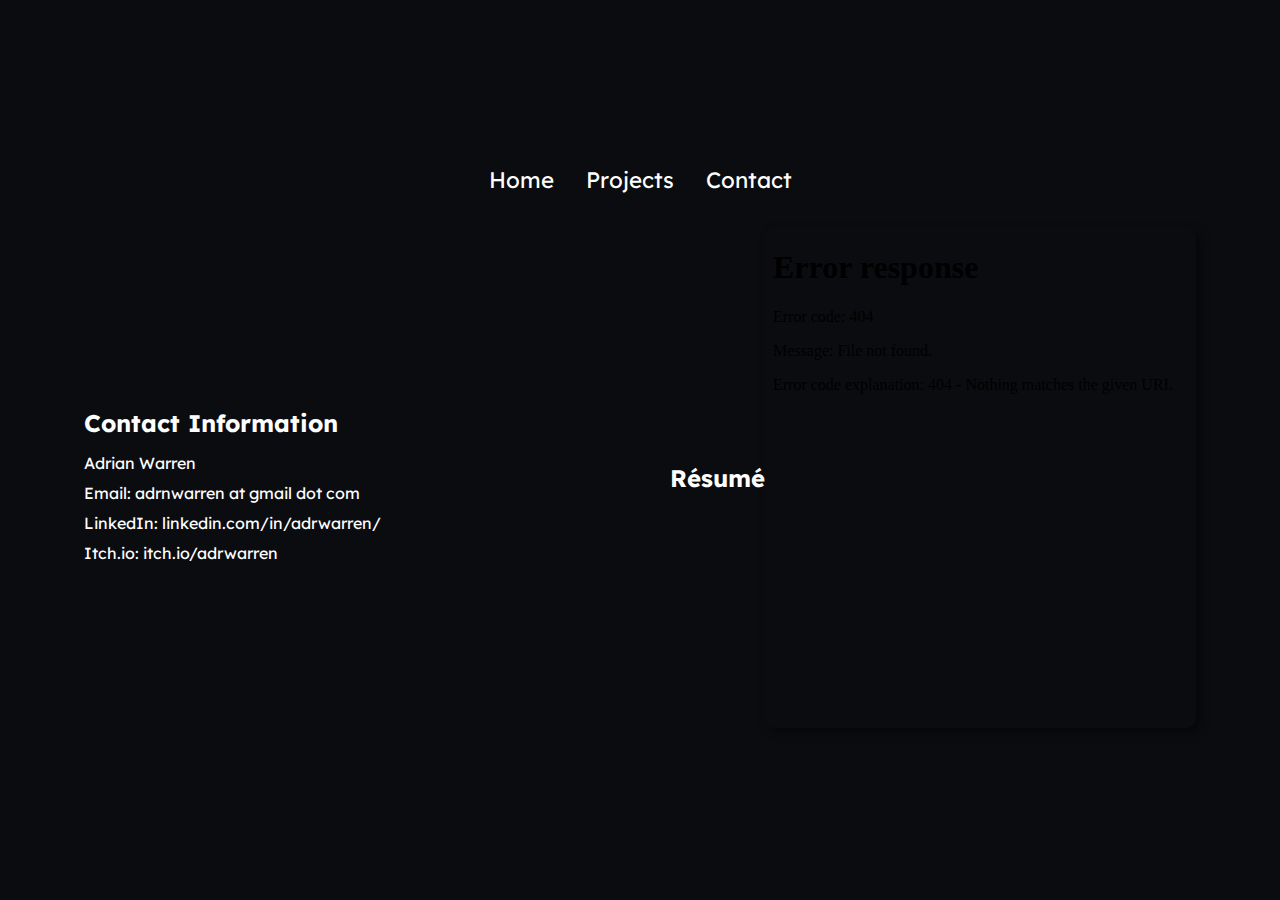
==== contact.html @ fda49949 "Create contact.html" ====
<!DOCTYPE html>
<html lang="en">
  <head>
    <meta charset="UTF-8">
    <meta name="viewport" content="width=device-width, initial-scale=1.0">
    <title>Contact and Résumé</title>
    <style>
      @import url('https://fonts.googleapis.com/css2?family=Lexend:wght@100..900&display=swap');
      body {
        font-family: Lexend, serif;
        margin: 0;
        padding: 0;
        background-color: #0b0c10;
        color: #fff;
        display: flex;
        flex-direction: column;
        align-items: center;
        justify-content: center;
        height: 100vh;
      }
      ul {
        list-style-type: none;
        margin: 0;
        padding: 0;
        overflow: hidden;
        background-color: #0b0c10;
      }
      li {
        float: left;
      }
      li a {
        display: block;
        color: white;
        text-align: center;
        padding: 14px 16px;
        text-decoration: none;
        font-size: 1.4em;
      }
      li a:hover {
        background-color: #111;
      }
      .container {
        display: flex;
        flex-direction: row;
        width: 90%;
        max-width: 1200px;
        gap: 20px;
      }
      .left, .right {
        flex: 1;
        padding: 20px;
      }
      .left {
        display: flex;
        flex-direction: column;
        justify-content: center;
      }
      .left h2 {
        font-weight: 700;
        margin-bottom: 10px;
      }
      .left p, .left a {
        font-weight: 400;
        text-decoration: none;
        color: #fff;
        margin: 5px 0;
      }
      .right {
        display: flex;
        align-items: center;
        justify-content: center;
      }
      iframe {
        width: 100%;
        height: 500px;
        border: none;
        border-radius: 10px;
        box-shadow: 4px 4px 10px rgba(0, 0, 0, 0.5);
      }
      @media (max-width: 768px) {
        .container {
          flex-direction: column;
          align-items: center;
        }
        .left, .right {
          width: 100%;
          text-align: center;
        }
        iframe {
          height: 300px;
        }
      }
    </style>
  </head>
  <body>
    <ul>
      <li><a href="index.html">Home</a></li>
      <li><a href="portfolio.html">Projects</a></li>
      <li><a class="active" href="contact.html">Contact</a></li>
    </ul>
    <div class="container">
      <div class="left">
        <h2>Contact Information</h2>
        <p>Adrian Warren</p>
        <p>Email: <a href="mailto:adrnwarren@gmail.com">adrnwarren at gmail dot com</a></p>
        <p>LinkedIn: <a href="https://www.linkedin.com/in/adrwarren/" target="_blank">linkedin.com/in/adrwarren/</a></p>
        <p>Itch.io: <a href="https://adrwarren.itch.io/" target="_blank">itch.io/adrwarren</a></p>
      </div>
      <div class="right">
        <h2>Résumé</h2>
        <iframe src="images/portfolio-resume"></iframe>
      </div>
    </div>
  </body>
</html>
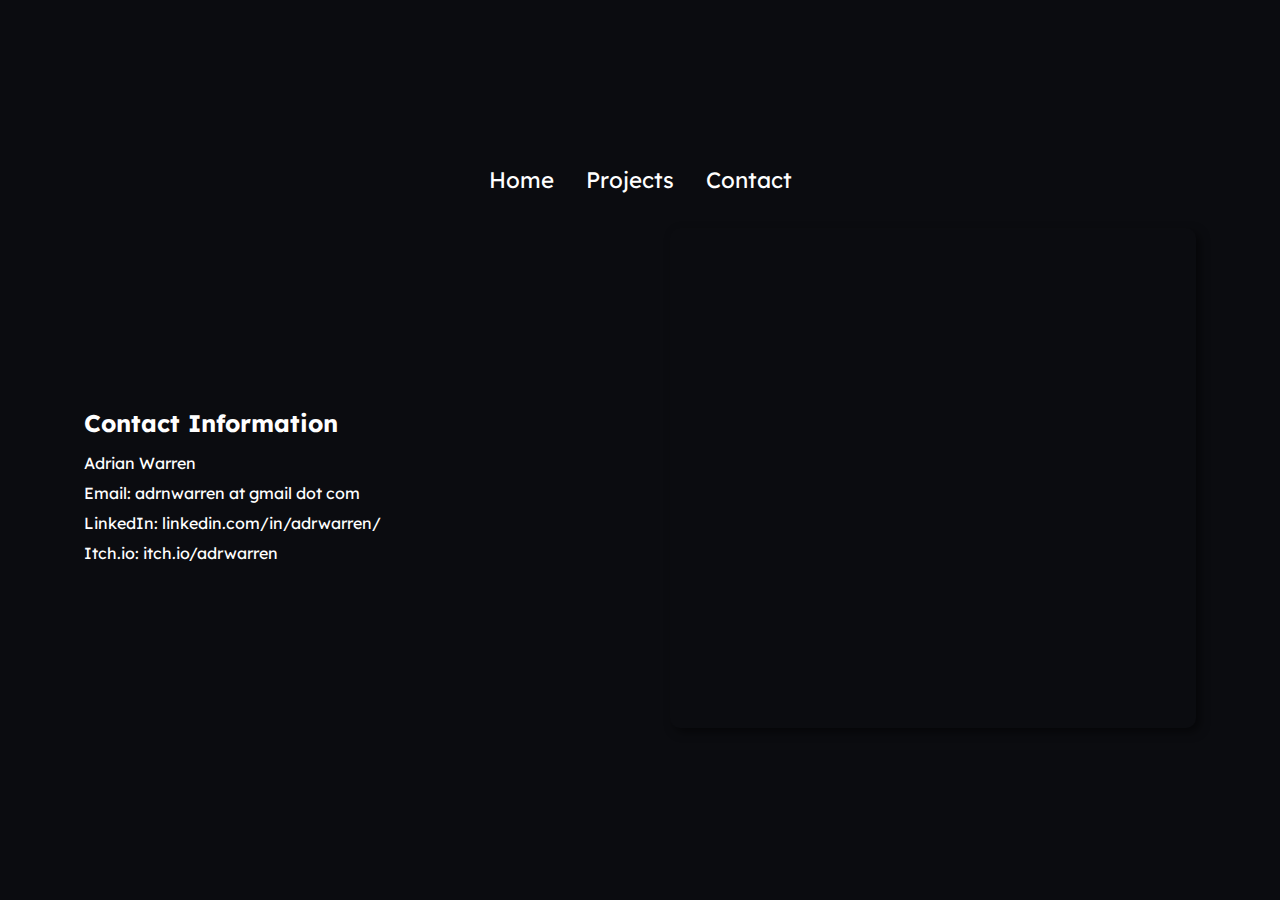
==== commit 47a65a55: "Update contact.html" ====
--- a/contact.html
+++ b/contact.html
@@ -107,8 +107,7 @@
         <p>Itch.io: <a href="https://adrwarren.itch.io/" target="_blank">itch.io/adrwarren</a></p>
       </div>
       <div class="right">
-        <h2>Résumé</h2>
-        <iframe src="images/portfolio-resume"></iframe>
+        <iframe src="images/portfolio-resume.pdf"></iframe>
       </div>
     </div>
   </body>
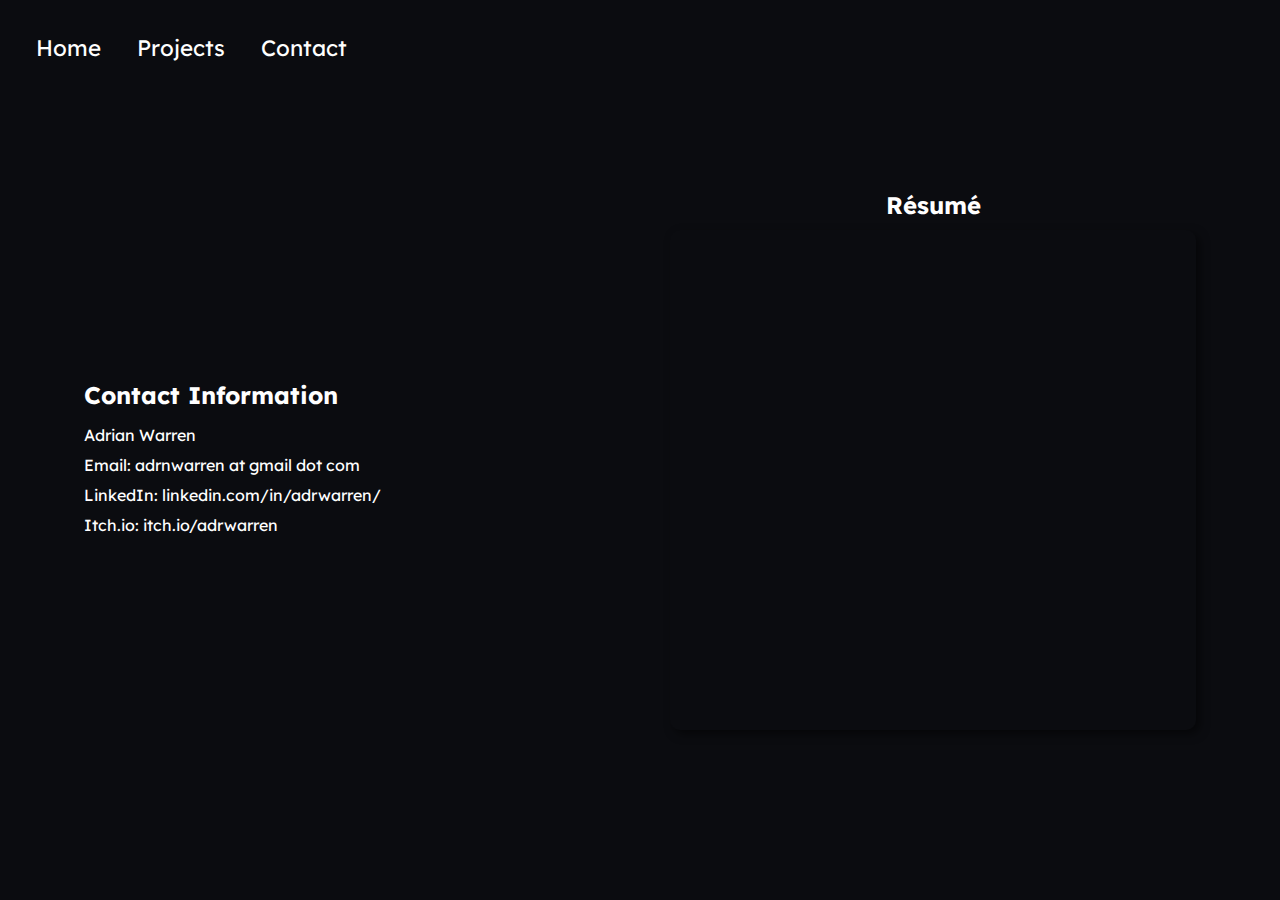
==== commit e1ecc7bf: "Update contact.html" ====
--- a/contact.html
+++ b/contact.html
@@ -22,15 +22,17 @@
         list-style-type: none;
         margin: 0;
         padding: 0;
-        overflow: hidden;
         background-color: #0b0c10;
+        position: absolute;
+        left: 20px;
+        top: 20px;
       }
       li {
-        float: left;
+        display: inline;
       }
       li a {
-        display: block;
-        color: white;
+        display: inline-block;
+        color: #fff;
         text-align: center;
         padding: 14px 16px;
         text-decoration: none;
@@ -67,8 +69,12 @@
       }
       .right {
         display: flex;
+        flex-direction: column;
         align-items: center;
         justify-content: center;
+      }
+      .right h2 {
+        margin-bottom: 10px;
       }
       iframe {
         width: 100%;
@@ -107,6 +113,7 @@
         <p>Itch.io: <a href="https://adrwarren.itch.io/" target="_blank">itch.io/adrwarren</a></p>
       </div>
       <div class="right">
+        <h2>Résumé</h2>
         <iframe src="images/portfolio-resume.pdf"></iframe>
       </div>
     </div>
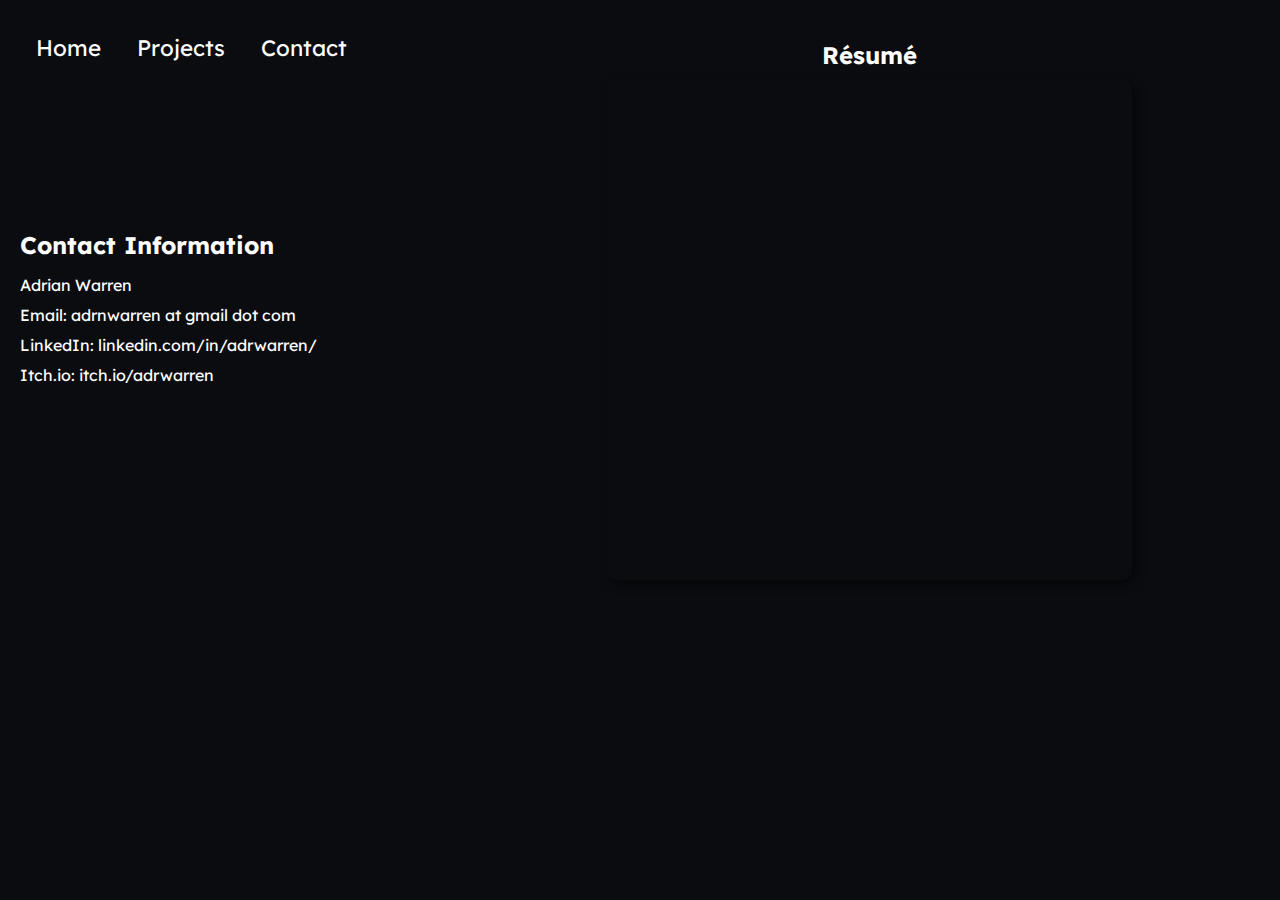
==== commit eb3c36e7: "Update contact.html" ====
--- a/contact.html
+++ b/contact.html
@@ -14,8 +14,6 @@
         color: #fff;
         display: flex;
         flex-direction: column;
-        align-items: center;
-        justify-content: center;
         height: 100vh;
       }
       ul {
@@ -47,6 +45,9 @@
         width: 90%;
         max-width: 1200px;
         gap: 20px;
+        align-items: center;
+        justify-content: center;
+
       }
       .left, .right {
         flex: 1;
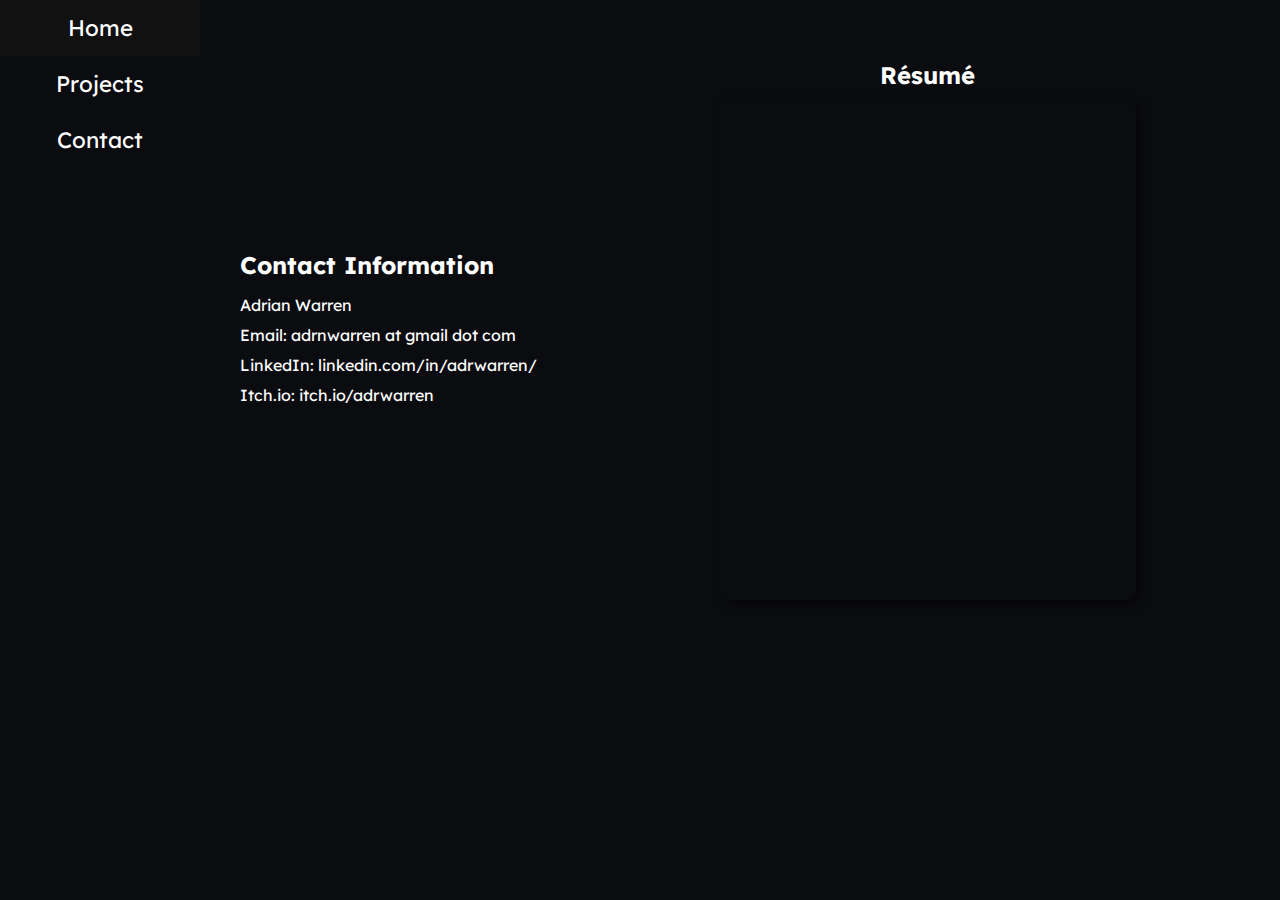
==== commit 4105ed79: "Update contact.html" ====
--- a/contact.html
+++ b/contact.html
@@ -4,6 +4,7 @@
     <meta charset="UTF-8">
     <meta name="viewport" content="width=device-width, initial-scale=1.0">
     <title>Contact and Résumé</title>
+    <link rel="stylesheet" href="css/navbar.css">
     <style>
       @import url('https://fonts.googleapis.com/css2?family=Lexend:wght@100..900&display=swap');
       body {
@@ -16,29 +17,6 @@
         flex-direction: column;
         height: 100vh;
       }
-      ul {
-        list-style-type: none;
-        margin: 0;
-        padding: 0;
-        background-color: #0b0c10;
-        position: absolute;
-        left: 20px;
-        top: 20px;
-      }
-      li {
-        display: inline;
-      }
-      li a {
-        display: inline-block;
-        color: #fff;
-        text-align: center;
-        padding: 14px 16px;
-        text-decoration: none;
-        font-size: 1.4em;
-      }
-      li a:hover {
-        background-color: #111;
-      }
       .container {
         display: flex;
         flex-direction: row;
@@ -47,7 +25,6 @@
         gap: 20px;
         align-items: center;
         justify-content: center;
-
       }
       .left, .right {
         flex: 1;
@@ -100,22 +77,24 @@
     </style>
   </head>
   <body>
-    <ul>
+    <ul class="navbar">
       <li><a href="index.html">Home</a></li>
       <li><a href="portfolio.html">Projects</a></li>
-      <li><a class="active" href="contact.html">Contact</a></li>
+      <li><a href="contact.html">Contact</a></li>
     </ul>
-    <div class="container">
-      <div class="left">
-        <h2>Contact Information</h2>
-        <p>Adrian Warren</p>
-        <p>Email: <a href="mailto:adrnwarren@gmail.com">adrnwarren at gmail dot com</a></p>
-        <p>LinkedIn: <a href="https://www.linkedin.com/in/adrwarren/" target="_blank">linkedin.com/in/adrwarren/</a></p>
-        <p>Itch.io: <a href="https://adrwarren.itch.io/" target="_blank">itch.io/adrwarren</a></p>
-      </div>
-      <div class="right">
-        <h2>Résumé</h2>
-        <iframe src="images/portfolio-resume.pdf"></iframe>
+    <div class="main-content">
+      <div class="container">
+        <div class="left">
+          <h2>Contact Information</h2>
+          <p>Adrian Warren</p>
+          <p>Email: <a href="mailto:adrnwarren@gmail.com">adrnwarren at gmail dot com</a></p>
+          <p>LinkedIn: <a href="https://www.linkedin.com/in/adrwarren/" target="_blank">linkedin.com/in/adrwarren/</a></p>
+          <p>Itch.io: <a href="https://adrwarren.itch.io/" target="_blank">itch.io/adrwarren</a></p>
+        </div>
+        <div class="right">
+          <h2>Résumé</h2>
+          <iframe src="images/portfolio-resume.pdf"></iframe>
+        </div>
       </div>
     </div>
   </body>
--- a/css/navbar.css
+++ b/css/navbar.css
@@ -0,0 +1,64 @@
+@import url('https://fonts.googleapis.com/css2?family=Lexend:wght@100..900&display=swap');
+
+body {
+  font-family: Lexend, serif;
+  margin: 0;
+  padding: 0;
+}
+
+ul.navbar {
+  list-style-type: none;
+  margin: 0;
+  padding: 0;
+  position: fixed;
+  left: 0;
+  top: 0;
+  width: 200px;
+  height: 100vh;
+  background-color: #0b0c10;
+  display: flex;
+  flex-direction: column;
+}
+
+ul.navbar li {
+  width: 100%;
+}
+
+ul.navbar li a {
+  display: block;
+  color: white;
+  text-align: center;
+  padding: 14px 16px;
+  text-decoration: none;
+  font-size: 1.4em;
+}
+
+ul.navbar li a:hover {
+  background-color: #111;
+}
+
+ul.navbar li a.active {
+  font-weight: bold;
+}
+
+/* Adjust main content to avoid overlap */
+.main-content {
+  margin-left: 200px;
+  padding: 20px;
+}
+
+/* Responsive navbar */
+@media (max-width: 768px) {
+  ul.navbar {
+    width: 100%;
+    height: auto;
+    flex-direction: row;
+    justify-content: space-around;
+    position: relative;
+  }
+
+  .main-content {
+    margin-left: 0;
+    padding-top: 60px;
+  }
+}
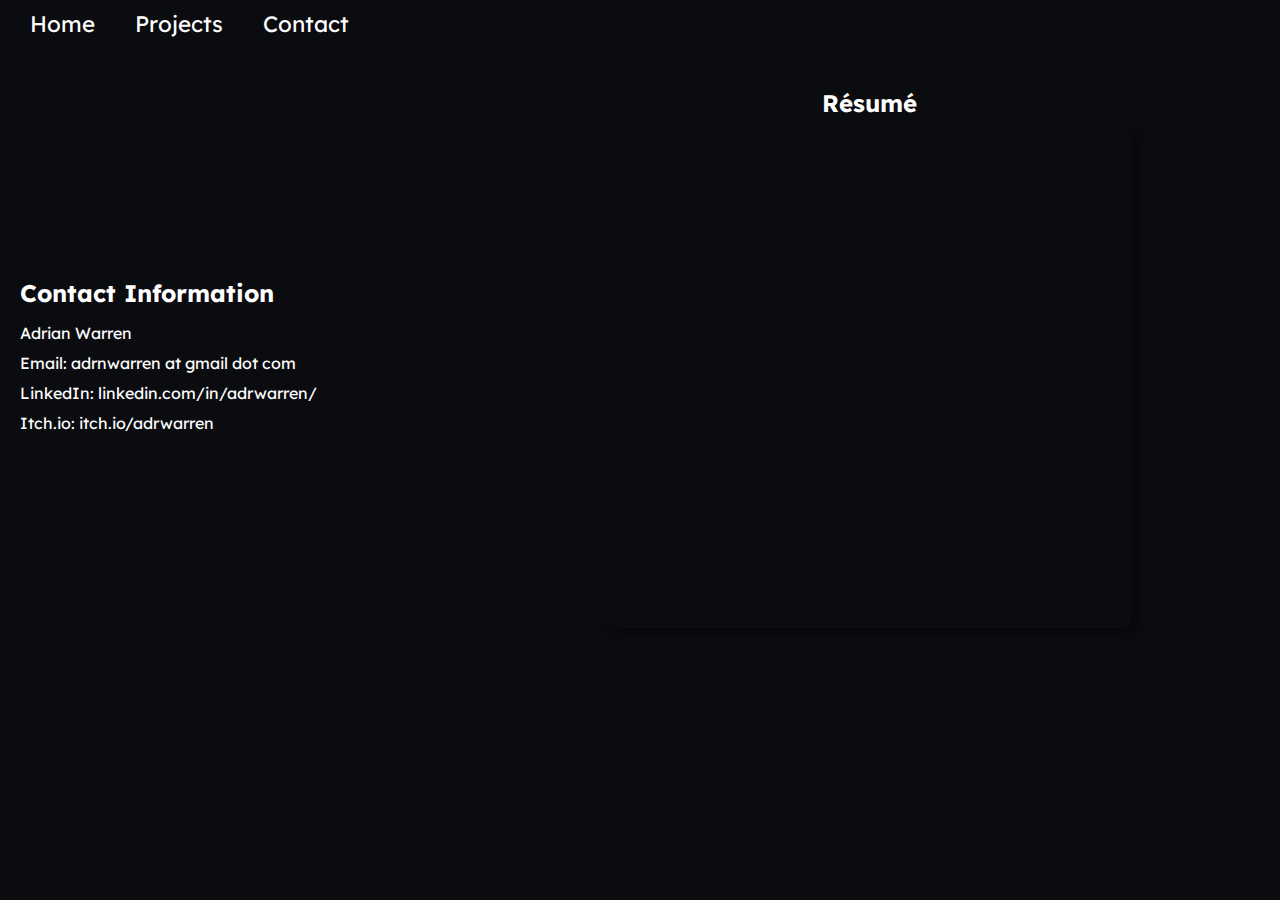
==== commit 715816fb: "Update contact.html" ====
--- a/contact.html
+++ b/contact.html
@@ -82,7 +82,6 @@
       <li><a href="portfolio.html">Projects</a></li>
       <li><a href="contact.html">Contact</a></li>
     </ul>
-    <div class="main-content">
       <div class="container">
         <div class="left">
           <h2>Contact Information</h2>
@@ -96,6 +95,5 @@
           <iframe src="images/portfolio-resume.pdf"></iframe>
         </div>
       </div>
-    </div>
   </body>
 </html>
--- a/css/navbar.css
+++ b/css/navbar.css
@@ -1,36 +1,30 @@
 @import url('https://fonts.googleapis.com/css2?family=Lexend:wght@100..900&display=swap');
 
 body {
-  font-family: Lexend, serif;
+  font-family: 'Lexend', serif;
   margin: 0;
   padding: 0;
 }
 
 ul.navbar {
-  list-style-type: none;
+  list-style: none;
   margin: 0;
-  padding: 0;
-  position: fixed;
-  left: 0;
-  top: 0;
-  width: 200px;
-  height: 100vh;
+  padding: 10px 20px;
   background-color: #0b0c10;
   display: flex;
-  flex-direction: column;
+  align-items: center;
+  justify-content: flex-start;
 }
 
 ul.navbar li {
-  width: 100%;
+  margin-right: 20px;
 }
 
 ul.navbar li a {
-  display: block;
-  color: white;
-  text-align: center;
-  padding: 14px 16px;
+  color: #fff;
   text-decoration: none;
   font-size: 1.4em;
+  padding: 10px;
 }
 
 ul.navbar li a:hover {
@@ -41,24 +35,6 @@
   font-weight: bold;
 }
 
-/* Adjust main content to avoid overlap */
 .main-content {
-  margin-left: 200px;
   padding: 20px;
 }
-
-/* Responsive navbar */
-@media (max-width: 768px) {
-  ul.navbar {
-    width: 100%;
-    height: auto;
-    flex-direction: row;
-    justify-content: space-around;
-    position: relative;
-  }
-
-  .main-content {
-    margin-left: 0;
-    padding-top: 60px;
-  }
-}
